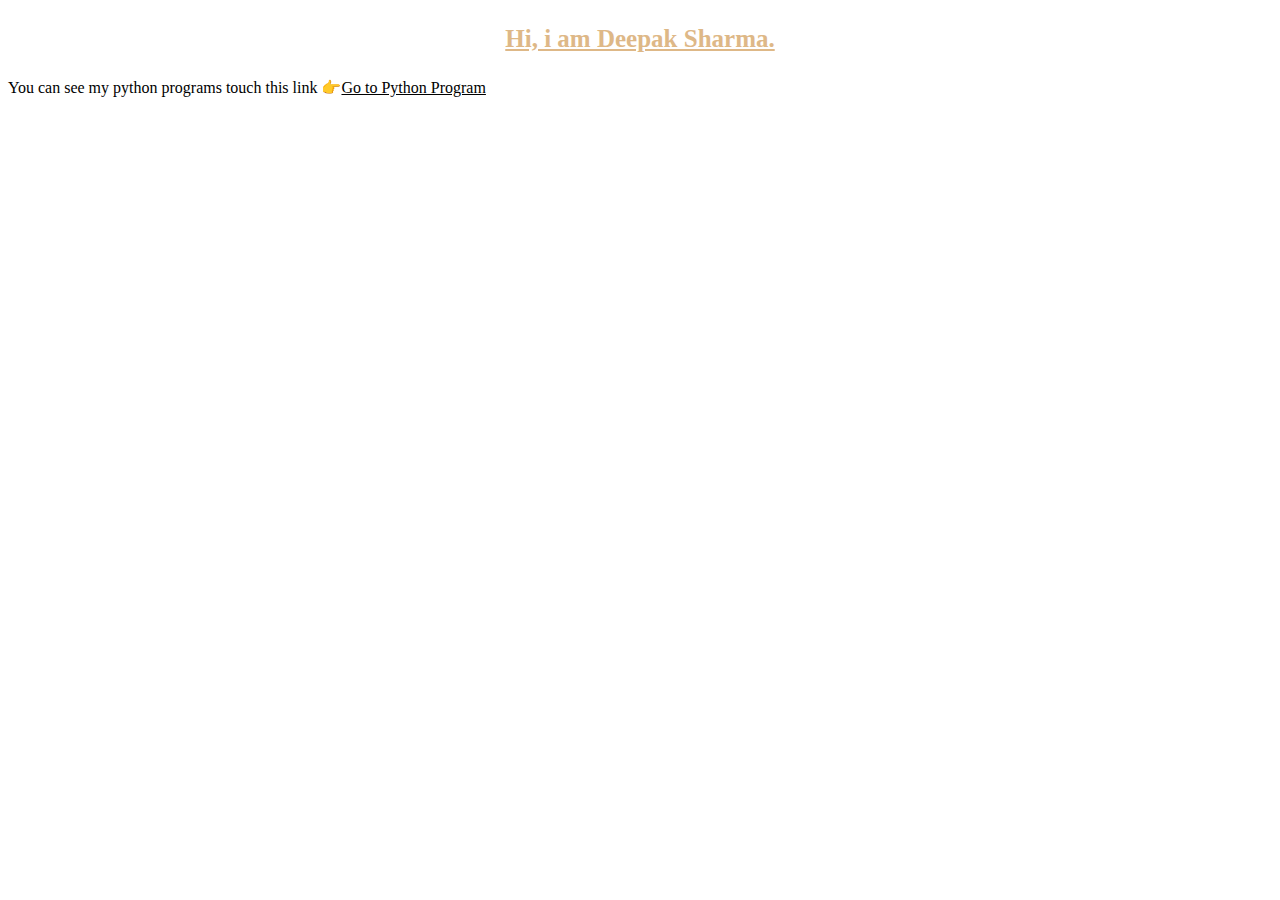
==== about.html @ 973860fc "Main" ====
<!DOCTYPE html>
<html lang="en">
<head>
   <meta charset="UTF-8">
   <meta name="viewport" content="width=device-width, initial-scale=1.0">
   <meta http-equiv="X-UA-Compatible" content="ie=edge">
   <title>About me </title>
   <style>
      h3{
         color: burlywood;
         font-size:25px;
         text-decoration: underline;
         text-align:center ;
         font-family: "Times New Roman"
         
         
      }
      p{
         font-size: 15;
         font-family: "Times New Roman"
         
      }
      p a {
         text-decoration: underline;
         color: black;
      }
      
   </style>
</head>
<body>
   <h3>Hi, i am Deepak Sharma.</h3>
   <p>You can see my python programs touch this link 👉<a href="https://github.com/DeepakSharma06/Python-Programs">Go to Python Program</a>
   </p>
   
</body>
</html>
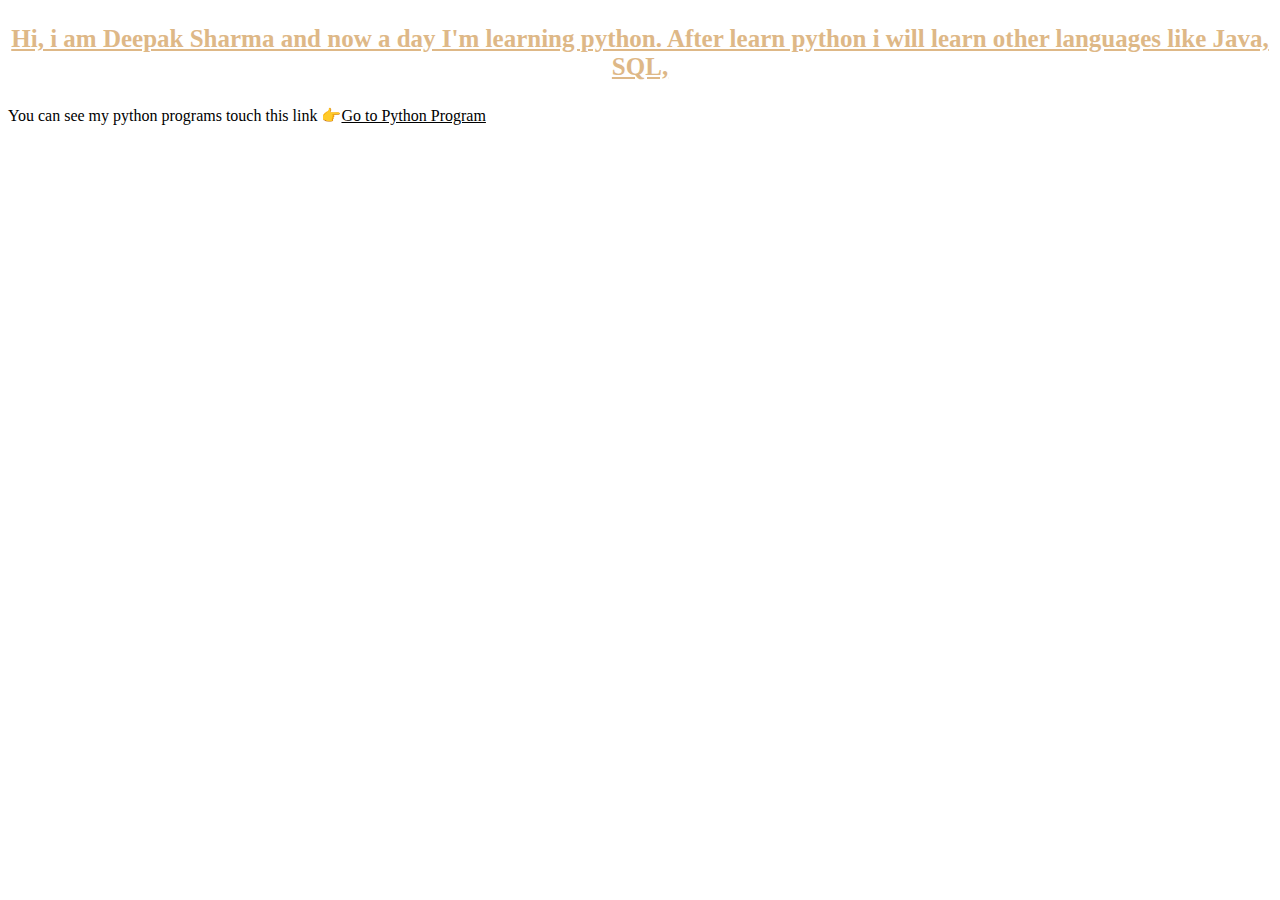
==== commit b0a79837: "Main" ====
--- a/about.html
+++ b/about.html
@@ -28,7 +28,7 @@
    </style>
 </head>
 <body>
-   <h3>Hi, i am Deepak Sharma.</h3>
+   <h3>Hi, i am Deepak Sharma and now a day I'm learning python. After learn python i will learn other languages like Java, SQL,</h3>
    <p>You can see my python programs touch this link 👉<a href="https://github.com/DeepakSharma06/Python-Programs">Go to Python Program</a>
    </p>
    
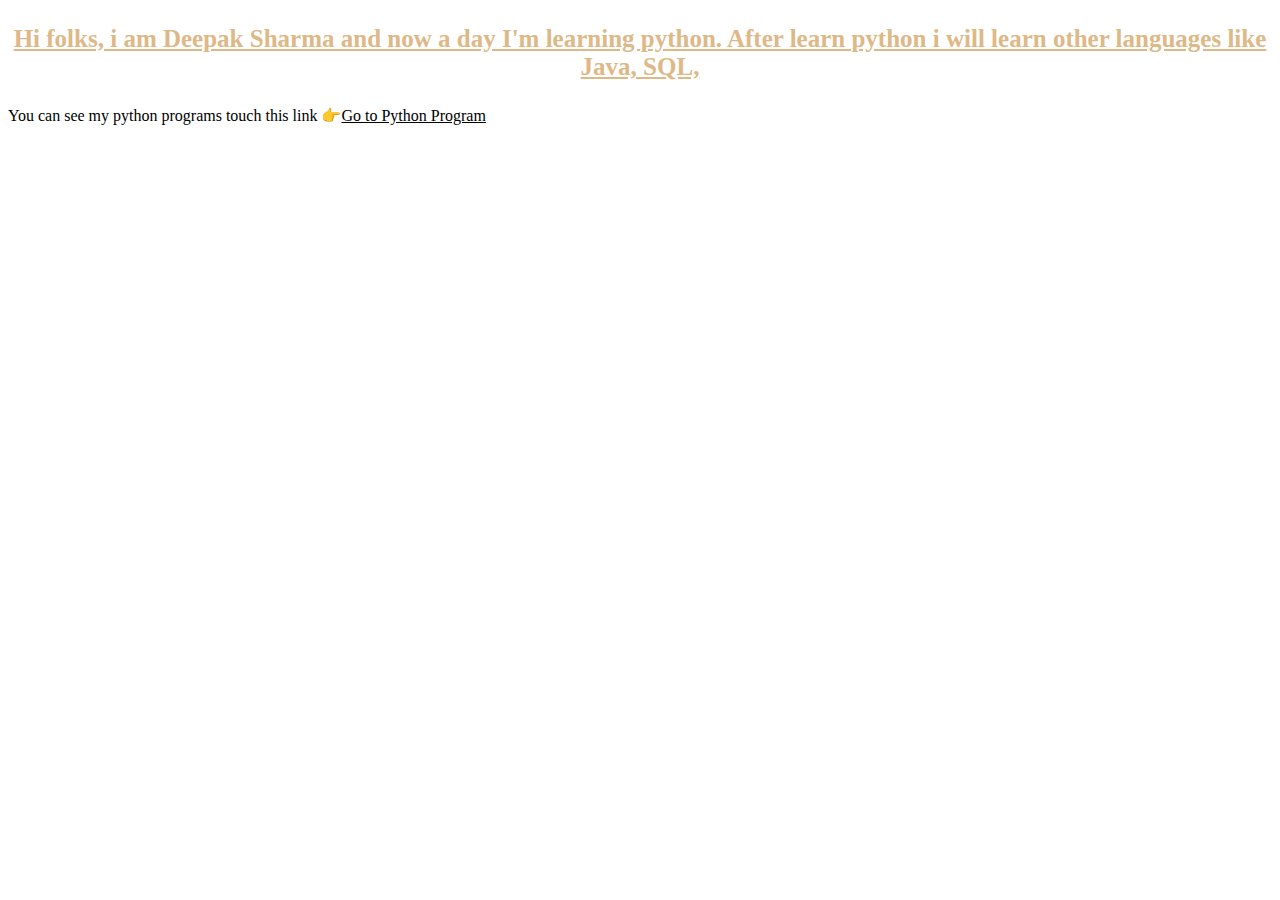
==== commit e20c3864: "Main" ====
--- a/about.html
+++ b/about.html
@@ -28,7 +28,7 @@
    </style>
 </head>
 <body>
-   <h3>Hi, i am Deepak Sharma and now a day I'm learning python. After learn python i will learn other languages like Java, SQL,</h3>
+   <h3>Hi folks, i am Deepak Sharma and now a day I'm learning python. After learn python i will learn other languages like Java, SQL,</h3>
    <p>You can see my python programs touch this link 👉<a href="https://github.com/DeepakSharma06/Python-Programs">Go to Python Program</a>
    </p>
    
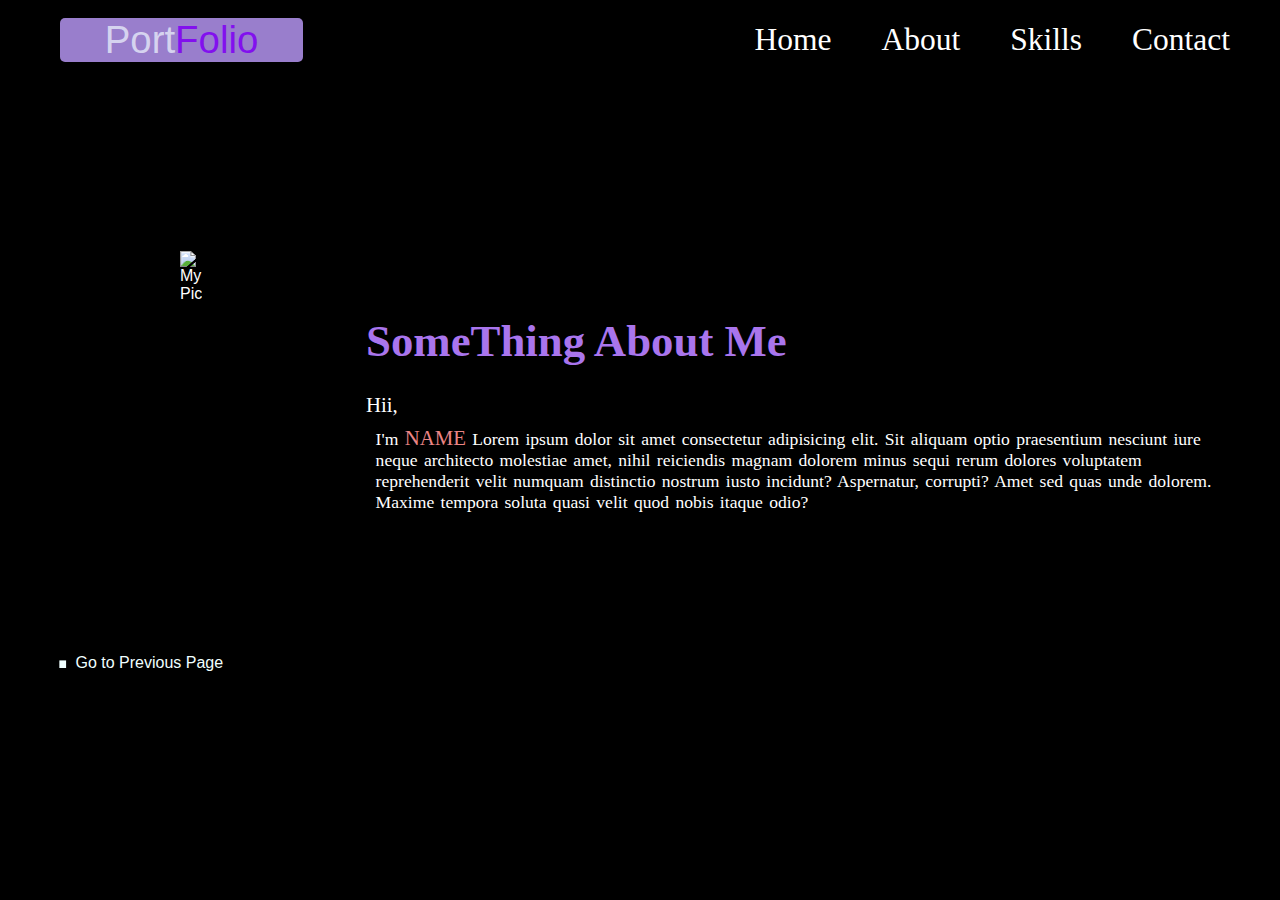
==== commit 583dea7b: "Update files" ====
--- a/about.html
+++ b/about.html
@@ -1,36 +1,71 @@
-<!DOCTYPE html>
-<html lang="en">
-<head>
-   <meta charset="UTF-8">
-   <meta name="viewport" content="width=device-width, initial-scale=1.0">
-   <meta http-equiv="X-UA-Compatible" content="ie=edge">
-   <title>About me </title>
-   <style>
-      h3{
-         color: burlywood;
-         font-size:25px;
-         text-decoration: underline;
-         text-align:center ;
-         font-family: "Times New Roman"
-         
-         
-      }
-      p{
-         font-size: 15;
-         font-family: "Times New Roman"
-         
-      }
-      p a {
-         text-decoration: underline;
-         color: black;
-      }
-      
-   </style>
-</head>
-<body>
-   <h3>Hi folks, i am Deepak Sharma and now a day I'm learning python. After learn python i will learn other languages like Java, SQL,</h3>
-   <p>You can see my python programs touch this link 👉<a href="https://github.com/DeepakSharma06/Python-Programs">Go to Python Program</a>
-   </p>
-   
-</body>
-</html>
+<!DOCTYPE html>
+<html lang="en">
+
+<head>
+  <meta charset="UTF-8">
+  <meta name="viewport" content="width=device-width, initial-scale=1.0">
+  <title>My Portfolio</title>
+  <link rel="stylesheet" href="style.css">
+  <link rel="stylesheet" href="about.css">
+  <link rel="preconnect" href="https://fonts.googleapis.com">
+</head>
+
+<body>
+  <header>
+    <nav>
+      <div class="left">
+        Port<span class="port">Folio</span>
+      </div>
+      <div class="right">
+
+        <ul>
+          <li> <a href="index.html">Home</a></li>
+          <li> <a href="about.html">about</a></li>
+          <li> <a href="skills.html">skills</a></li>
+          <li> <a href="contact.html">contact</a></li>
+        </ul>
+      </div>
+    </nav>
+  </header>
+  <main>
+    <div class="container">
+      <div class="leftimg">
+        <img
+          src="https://www.shutterstock.com/shutterstock/photos/1509139481/display_1500/stock-vector-cute-kid-teen-boy-show-facial-expression-1509139481.jpg"
+          alt="My Pic">
+      </div>
+
+      <!-- section about -->
+
+
+      <div class="abt">
+        <h1>
+          SomeThing About Me
+        </h1>
+        <p>
+          Hii,
+        <div class="abtme">
+          I'm <span class="name">name</span> Lorem ipsum dolor sit amet consectetur adipisicing elit. Sit aliquam optio
+          praesentium nesciunt iure neque architecto molestiae amet, nihil reiciendis magnam dolorem minus sequi rerum dolores
+          voluptatem reprehenderit velit numquam distinctio nostrum iusto incidunt? Aspernatur, corrupti? Amet sed quas
+          unde dolorem. Maxime tempora soluta quasi velit quod nobis itaque odio?
+        </div>
+
+        </p>
+
+      </div>
+
+    </div>
+
+  </main>
+
+  <!-- back botton -->
+
+  <div class="bkbtn">
+    
+    <a href="about.html"> <span class="dot">.</span>Go to Previous Page</a>
+  </div>
+
+</body>
+
+</html>--- a/style.css
+++ b/style.css
@@ -0,0 +1,214 @@
+*{
+  margin: 0;
+  padding: 0;
+}
+body{
+  background-color: rgb(0, 0, 0);
+  color: white;
+  font-family: 'popins', sans-serif;
+}
+nav{
+  display: flex;
+  justify-content: space-between;
+  align-items: center;
+  background-color:rgb(0, 0, 0);
+  height: 80px;
+}
+nav ul{
+  display:flex; 
+  justify-content:center;
+
+}
+nav ul li{
+  list-style:none;
+  margin-right: 50px;
+
+
+}
+
+nav ul li a{
+  text-decoration: none;
+  color:white;
+  font-size: 3.5vh;
+  font-family: 'Lora', serif;
+  text-transform: capitalize;
+
+}
+nav ul li a:hover{
+  color:rgb(153, 153, 226);
+  font-size: 1.44rem;
+  
+
+}
+.left{
+ font-size: 2.4rem;
+ margin: 0 60px;
+ text-transform: capitalize;
+ background-color:rgb(153, 126, 204);
+ width: 27vh;
+ text-align: center;
+ border-radius: 5px;
+ color: #d5d3ef;
+}
+/* style hr line */
+main hr{
+  border:0;
+  background-color: #9c97f1;
+  height: 1.2rem;
+  margin: 60px 84
+}
+.port{
+  color:rgb(130, 16, 238);
+}
+.firstSection{
+  display: flex;
+  justify-content: space-around;
+  align-items: center;
+  margin:130px 0;
+
+}
+.firstSection > div{
+  width:30%;
+
+}
+.leftSection{
+  font-size: 3rem;
+
+}
+.rightSection img{
+  width:80%;
+}
+.purple{
+  color:rgb(170,107,228);
+}
+
+.text-grey{
+  color: grey;
+}
+#element{
+  color:rgb(170,107,228);
+}
+
+/* style about menu file */
+
+/* html styling */
+
+/* backbotton styling  */
+.bkbtn{
+  
+  margin: 50px 50px;
+  
+  
+}
+.bkbtn a .dot{
+  font-size: 70px;
+  margin: 10px 3px;
+}
+.bkbtn a .dot:hover{
+  color: rgb(91, 113, 238);
+}
+.bkbtn a{
+  text-decoration: none;
+  color:azure;
+  width:200px;
+}
+.bkbtn a:hover{
+  color: rgb(91, 113, 238);
+}
+
+.fskill{ 
+  display:flex;
+  margin: 100px 50px;
+  height:90vh;
+}
+.fhtml{
+  width: 70vh  
+}
+
+
+.para{
+  margin: 165px 50px;
+}
+.para h1{
+  color:#382eed;
+  text-align: center;
+  font-size: 7vh;
+  margin-bottom: 10px;
+  text-transform: capitalize;
+  font-family: 'Nunito Sans', sans-serif;
+}
+
+.para p{
+  text-align: justify;
+  margin: 10px 50px;
+  color:rgb(153, 158, 219);
+  font-size: 2.7vh;
+
+}
+
+/* style css skills */
+
+.sskill{ 
+  display:flex;
+  margin: 100px 122px;
+  height:70vh;
+}
+.Scss{
+  width: 50vh;
+}
+
+.para2{
+  margin: 50px 50px;
+}
+.para2 h1{
+  color:#382eed;
+  text-align: center;
+  font-size: 7vh;
+  margin-bottom: 10px;
+  text-transform: capitalize;
+  font-family: 'Nunito Sans', sans-serif;
+}
+
+.para2 p{
+  text-align: justify;
+  margin: 10px 60px;
+  color:rgb(153, 158, 219);
+  font-size: 2.7vh;
+
+}
+
+/* style Javascript */
+
+
+.tskill{ 
+  display:flex;
+  margin: 100px 65px;
+  height:50vh;
+}
+.tjs{
+  width: 65vh;
+}
+
+.para3{
+  margin: 50px 40px;
+}
+.para3 h1{
+  color:#382eed;
+  text-align: center;
+  font-size: 9vh;
+  margin-bottom: 12px;
+  text-transform: capitalize;
+  font-family: 'Nunito Sans', sans-serif;
+}
+
+.para3 p{
+  text-align: justify;
+  margin: 12px 50px;
+  color:rgb(153, 158, 219);
+  font-size: 2.7vh;
+
+}
+
+
+
+
--- a/about.css
+++ b/about.css
@@ -0,0 +1,46 @@
+.container{
+    display: flex;
+    margin: 9vh 5vh;
+}
+.leftimg{
+    margin:10vh 15vh;
+    
+}
+
+.leftimg img{
+    width:55vh;
+    height:70vh;
+
+}
+
+.abt{
+    margin-top:10vh;
+    margin-left: 1.8rem;
+}
+.abt h1{
+    color:rgb(169, 117, 237);
+    text-align:left;
+    margin-top: 4rem;
+    margin-bottom: 1.6rem;
+    font-family:"Poppins - Google Fonts";
+    font-size: 2.8rem;    
+}
+
+.abt p{
+    font-size: 1.3rem;
+    font-family:"Poppins - Google Fonts";
+}
+.abtme{
+    margin:0.6rem;
+    font-family:"Poppins - Google Fonts";
+    font-size: 1.1rem;
+    word-spacing: 0.12rem;
+}
+.abt .name{
+    color:rgb(235, 133, 133);
+    text-transform: uppercase;
+}
+.abtme span{
+    font-size: 1.3rem;
+}
+
